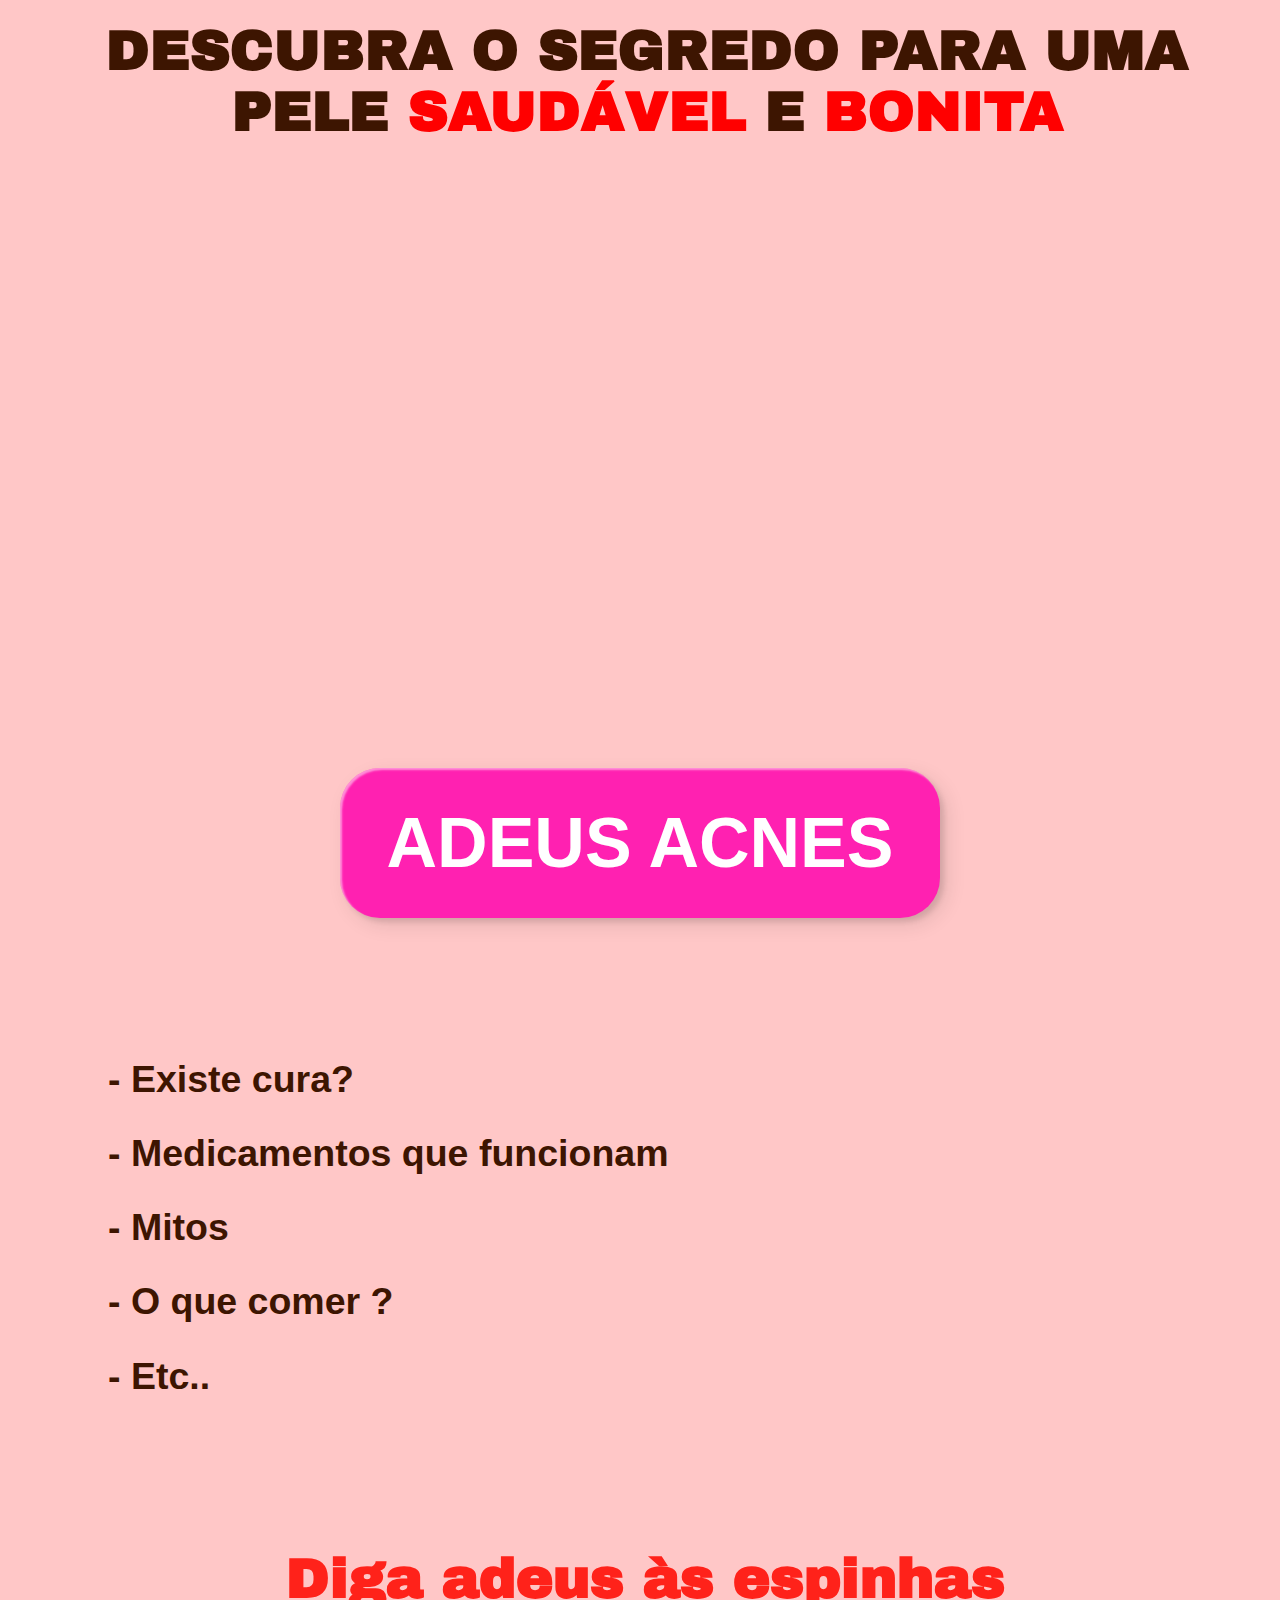
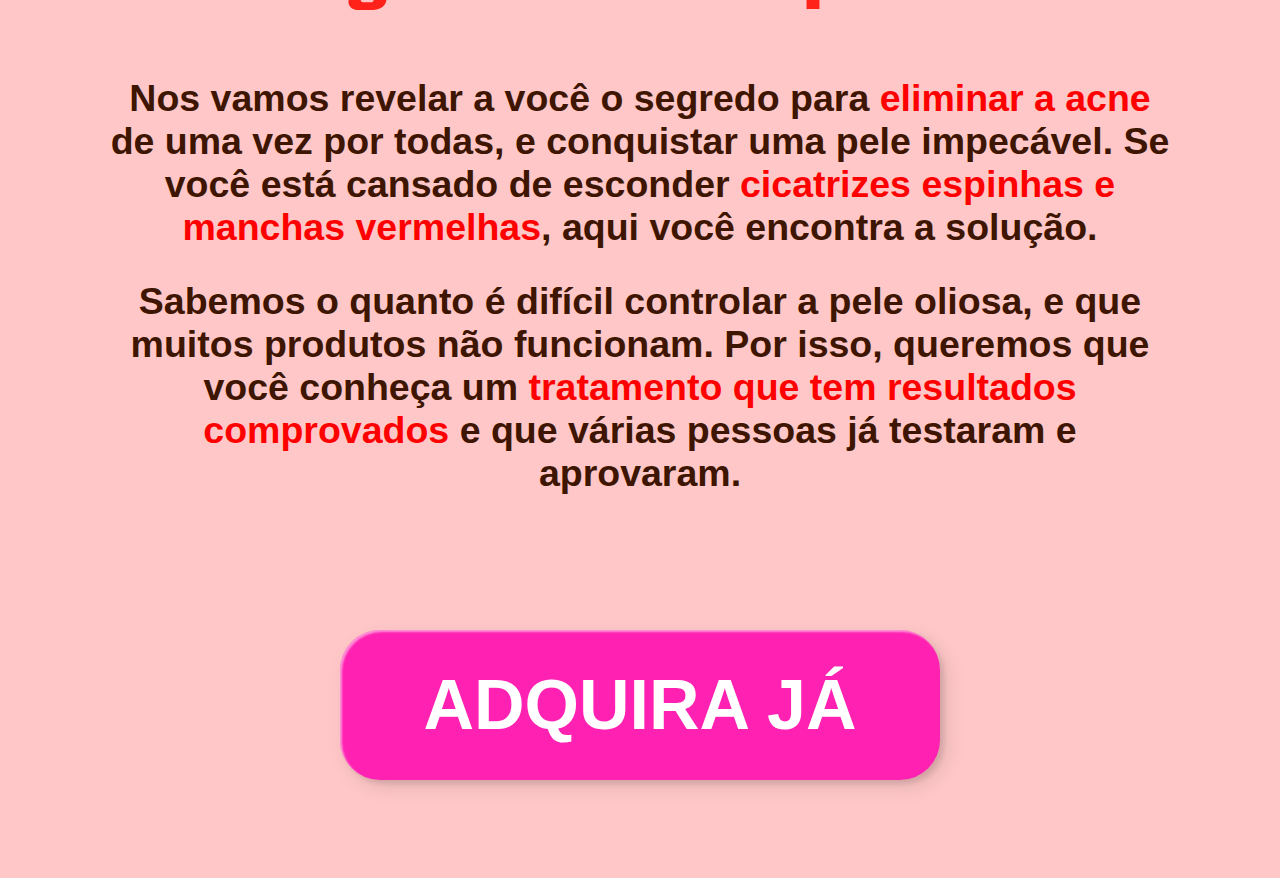
==== Matheus Daniel/index.html @ 59985c64 "Add files via upload" ====
<html>
<head>
 

     <!--chama o css-->
     <link rel="stylesheet" href="acneclear.css">

     <!--design responsivo-->
     <meta name="viewport" content="width-device-width, initial-scale-1.0, shrink-to-fit">

     <!--Tag que permite que as palavras tenham acentuação-->
     <meta charset=" UTF-8">


      <!--dominio da pagina-->
     <title>acneclear.store</title>


    <!--cor da pagina-->
    <style>
      body{
            background-color: #ffc7c7;

      }

    </style>

 <!--Desing responsivo-->
    <style>
 
      button {
        font-size: 70px


      }



      body{
        background-image: linear-gradient(#ffc7c7,#ffc7c7);
       }


      @media screen and (max-width: 768px){
          body{
            background-image: linear-gradient(#ffc7c7,#ffc7c7);
          }
      }
     
      
      @media screen and (max-width: 600px){
          body{
            background-image: linear-gradient(#ffc7c7,#ffc7c7);
          }
      }

     ul{
         list-style: none;
         display: flex;
        justify-content: space-evenly;
        
     }

     /* Borda do vídeo */
      video{
     border: 2px solid black 2px;
      padding: 10px;
     }


      
    </style>
  
 
  
  <!-- Inclua a biblioteca da API do YouTube -->
  <!-- <script src="https://www.youtube.com/iframe_api"></script> -->
  

</head>






<body>


  <!--Div com o titulo da pagina-->
  <div style="margin-left: 15px; margin-top: 20px; margin-bottom: 100px; color: #3D1501; font-size: 28px; ;" class="header">


    <center>
     <!--titulo da pagina-->
     <div class="md"><h1>DESCUBRA O SEGREDO PARA UMA PELE <span id="fbdaIgxPyNTZnBGG" style="color:#ff0000;">SAUDÁVEL</span> E <span id="fbdaIgxPyNTZnBGG" style="color:#ff0000;">BONITA</span></h1>
    </center>
    </div>
  </div>



<!--VSL-->

<center>

<div class="video-container">

  <iframe 
      width="750" 
      height="450" 
      src="https://www.youtube.com/embed/JsHZUcptmvY?controls=0"
      frameborder="0"
      allowfullscreen>
  </iframe>

</div>



  <!--
  <iframe width="770" height="430"
    src="https://youtu.be/A15FfeJq6pQ?si=380mVRPSHqVEQYKI?playlist=tgbNymZ7vqY&loop=1">
 </iframe>
 -->

</center>

<!--Separaçao do video e do link-->
</br>
</br>


<!--Div do link do produto-->
<div style="margin-left: 0px; margin-top: 20px; margin-bottom: 120px;" class="header">


  
<!--link do produto-->
<center>

  <a style="text-decoration: none; font-size: 60px;"  href="https://pay.kiwify.com.br/iPFe6HQ">
    <button class="custom-btn btn-14"><b> ADEUS ACNES </b></button>
    <p style="font-family: Andale Mono, monospace;"></p>
   </a>
</center>
</div>

<!--Div das perguntas-->
<div style="margin-left: 100px; margin-top: 10px; margin-bottom: 120px; color: #3D1501; font-size: 25px; border-bottom: #ffffff;" class="header">



<!--Perguntas-->

<!--Existe cura?-->
<h2>- Existe cura?</h2>

<!--Medicamentos que funcionam-->
<h2>- Medicamentos que funcionam</h2>

<!--Mitos-->
<h2>- Mitos</h2>

<!--O que comer ?-->
<h2>- O que comer ?</h2>

<!--Etc..-->
<h2>- Etc..</h2>

</div>






<!--div do titulo -->
<div style="margin-left: 10px; margin-top: 150px; margin-bottom: 10px; font-size: 28px; color: #ff221a;" class="header">

<!-- 2 titulo-->
<center>
   <h1>Diga adeus às espinhas</h1>
</center>

</div>


<center>

  <div class="main">
    <b><h2>Nos vamos revelar a você o segredo para <span id="fbdaIgxPyNTZnBGG" style="color:#ff0000;">eliminar a acne</span> de uma vez por todas,
      e conquistar uma pele impecável. Se você está cansado de esconder <span id="fbdaIgxPyNTZnBGG" style="color:#ff0000;">cicatrizes
      espinhas e manchas vermelhas</span>, aqui você encontra a solução.</h2></b>


    <b><h2>Sabemos o quanto é difícil controlar a pele oliosa, e que muitos produtos não funcionam. Por isso, queremos que você conheça
      um <span id="fbdaIgxPyNTZnBGG" style="color:#ff0000;">tratamento que tem resultados comprovados</span> e que várias pessoas já testaram e aprovaram.</span></h2></b>

   </br>
   </br>
   </br>
  
    <a style="text-decoration: none; font-size: 60px;"  href="https://pay.kiwify.com.br/iPFe6HQ">
     <button class="custom-btn btn-14"><b> ADQUIRA JÁ </b></button>
     <p style="font-family: Andale Mono, monospace;"></p>
    </a>

</form>

</body>

</html>
---- Matheus Daniel/acneclear.css ----
@import url('https://fonts.googleapis.com/css2?family=Archivo+Black&display=swap');



div :id {
  width: 100px;
  height: 100px;
 display: inline-block;
 
 
 }
 
 
 
 
 .container-a{
  background-color: rgb(255, 0, 0);
 
 
 }
 
 
 .container-b{
 background-color: rgb(0, 42, 255);
 
 
 
 }


.main{
    display: inline-block;
  width: 85%;
  font-size: 25px;
  margin-bottom: 10px;
  color:#3D1501 ;

}

h1 {
   font-family: 'Archivo Black', sans-serif;
  
}

h2 {

   font-family: 'Roboto', sans-serif;
}


body {
 background-image: linear-gradient(#ffc7c7)


}

body {
  background: #e0e5ec;
}

button {
  margin: 20px;
}
.custom-btn {
  width: 130px;
  height: 40px;
  color: #fff;
  border-radius: 5px;
  padding: 10px 25px;
  font-family: 'Lato', sans-serif;
  font-weight: 500;
  background: transparent;
  cursor: pointer;
  transition: all 0.3s ease;
  position: relative;
  display: inline-block;
   box-shadow:inset 2px 2px 2px 0px rgba(255,255,255,.5),
   7px 7px 20px 0px rgba(0,0,0,.1),
   4px 4px 5px 0px rgba(0,0,0,.1);
  outline: none;
}


/* Botão CSS */
.btn-14 {
  background: rgb(0, 0, 0);
  border: none;
  z-index: 1;
}


.btn-14:after {
  position: absolute;
  content: "";
  width: 100%;
  height: 0;
  top: 0;
  left: 0;
  z-index: -1;
  border-radius: 5px;
  background-color: #ff0011;
  background-image: linear-gradient(315deg, #3cff00 0%, #000000 74%);
   box-shadow:inset 2px 2px 2px 0px rgba(255,255,255,.5)
   7px 7px 20px 0px rgba(0,0,0,.1),
   4px 4px 5px 0px rgba(0,0,0,.1);
  transition: all 0.3s ease;
}



.btn-14:hover {
  color: #000;
}
.btn-14:hover:after {
  top: auto;
  bottom: 0;
  height: 100%;
}
.btn-14:active {
  top: 2px;
}

.btn-16:hover {
  color: #000;
}
.btn-16:hover:after {
  left: auto;
  right: 0;
  width: 100%;
}
.btn-16:active {
  top: 2px;
}

body {
   background: #e0e5ec;
 }
 
 button {
   margin: 20px;
 }
 .custom-btn {
   width: 600px;
   height: 150px;
   color: #fff;
   border-radius: 40px;
   padding: 10px 25px;
   font-family: 'Lato', sans-serif;
   font-weight: 500;
   background: transparent;
   cursor: pointer;
   transition: all 0.3s ease;
   position: relative;
   display: inline-block;
    box-shadow:inset 2px 2px 2px 0px rgba(255,255,255,.5),
    7px 7px 20px 0px rgba(0,0,0,.1),
    4px 4px 5px 0px rgba(0,0,0,.1);
   outline: none;
 }
 
 .btn-14 {
   background: rgb(255, 33, 177);
   border: none;
   z-index: 1;
 }
 .btn-14:after {
   position: absolute;
   content: "";
   width: 100%;
   height: 0;
   top: 0;
   left: 0;
   z-index: -5;
   border-radius: 40px;
   background-color: #fd9d6d;
   background-image: linear-gradient(315deg, #ff278f 0%, #ff0088 74%);
    box-shadow:inset 2px 2px 2px 0px rgba(255,255,255,.5)
    7px 7px 20px 0px rgba(0,0,0,.1),
    4px 4px 5px 0px rgba(0,0,0,.1);
   transition: all 0.3s ease;
 }
 .btn-14:hover {
   color: #000000;
 }
 .btn-14:hover:after {
   top: auto;
   bottom: 0;
   height: 100%;
 }
 .btn-14:active {
   top: 2px;
 }
 
 .btn-16:hover {
   color: #000;
 }
 .btn-16:hover:after {
   left: auto;
   right: 0;
   width: 100%;
 }
 .btn-16:active {
   top: 2px;
 }

 video {

  border-radius: 10px;

 }

 
/* Estilos para larguras maiores (desktop) */
@media screen and (min-width: 768px) {
  header, nav, main, footer {
      max-width: 960px;
      margin: 0 auto;
  }
  
  nav ul {
      display: flex;
  }

  nav li {
      margin-right: 20px;
  }
}

/* Estilos para larguras menores (dispositivos móveis) */
@media screen and (max-width: 767px) {
  nav ul {
      flex-direction: column;
      align-items: center;
  }

  nav li {
      margin: 10px 0;
  }
}
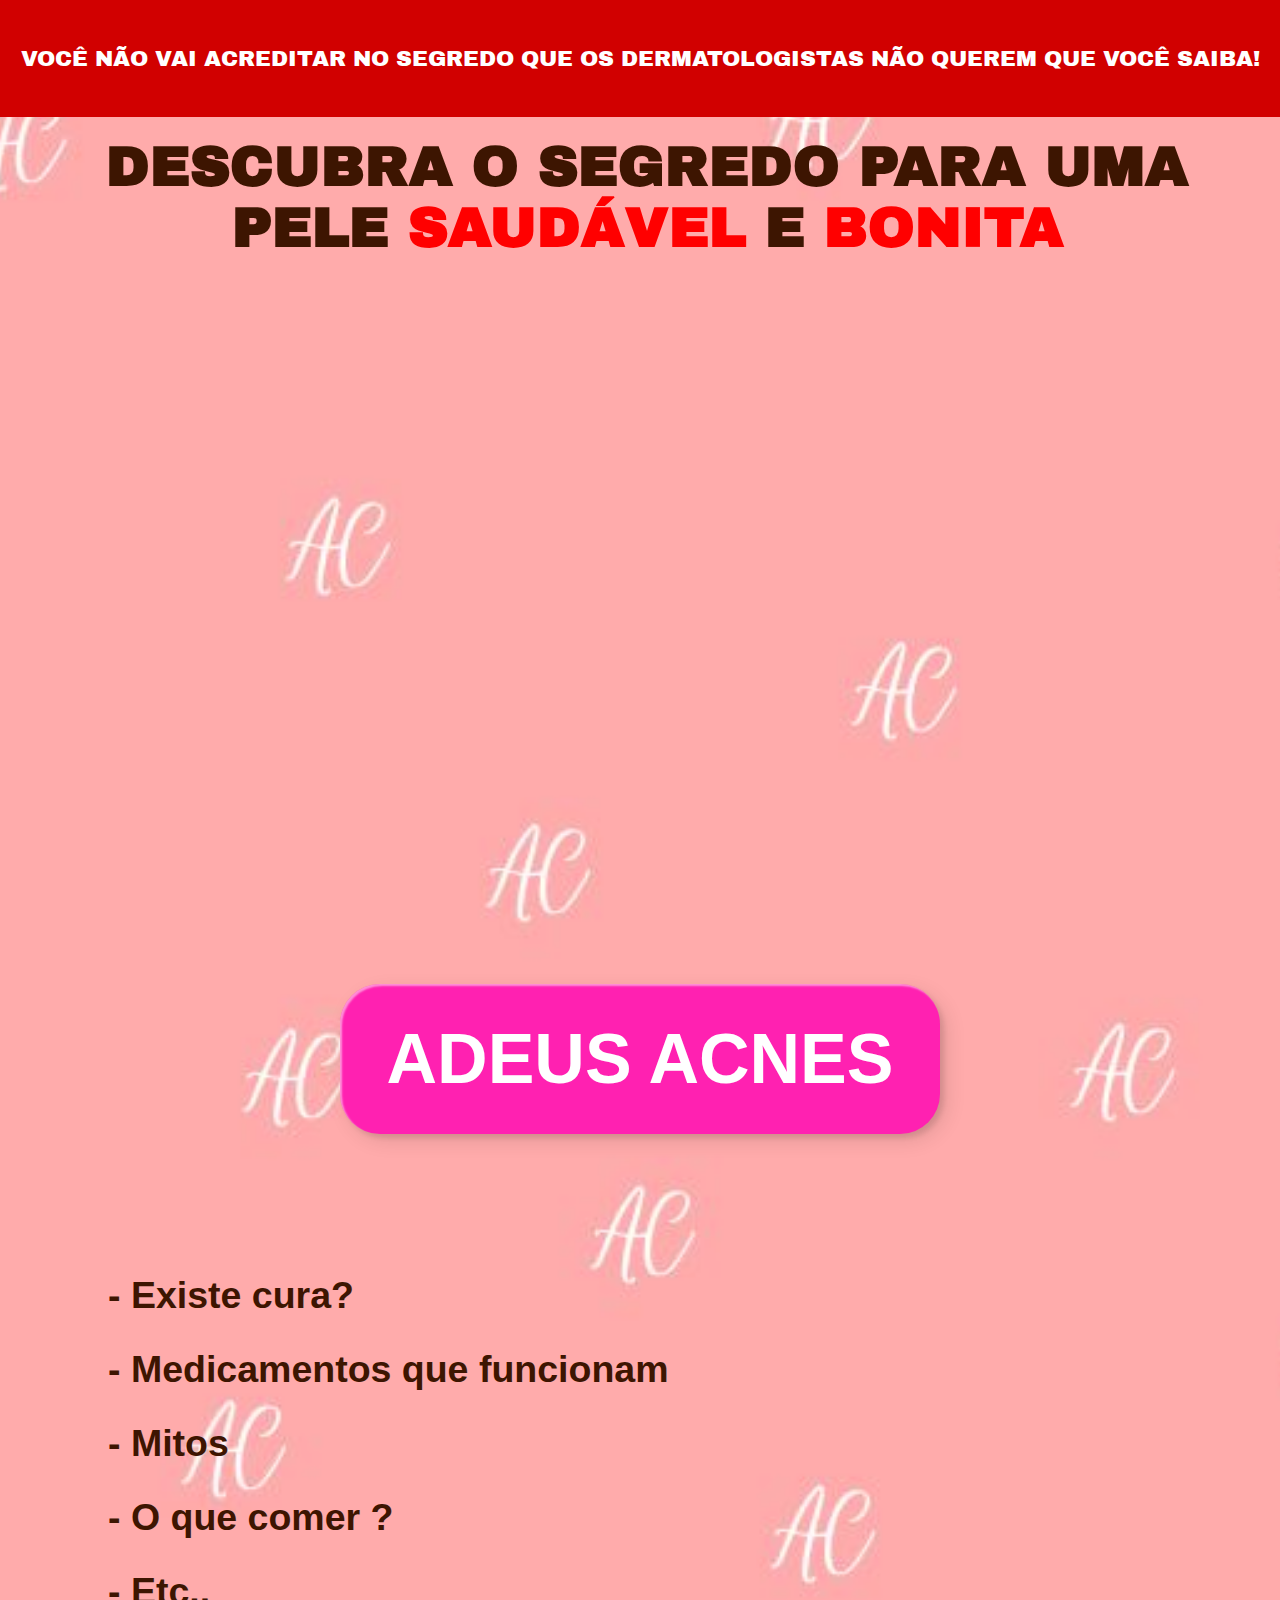
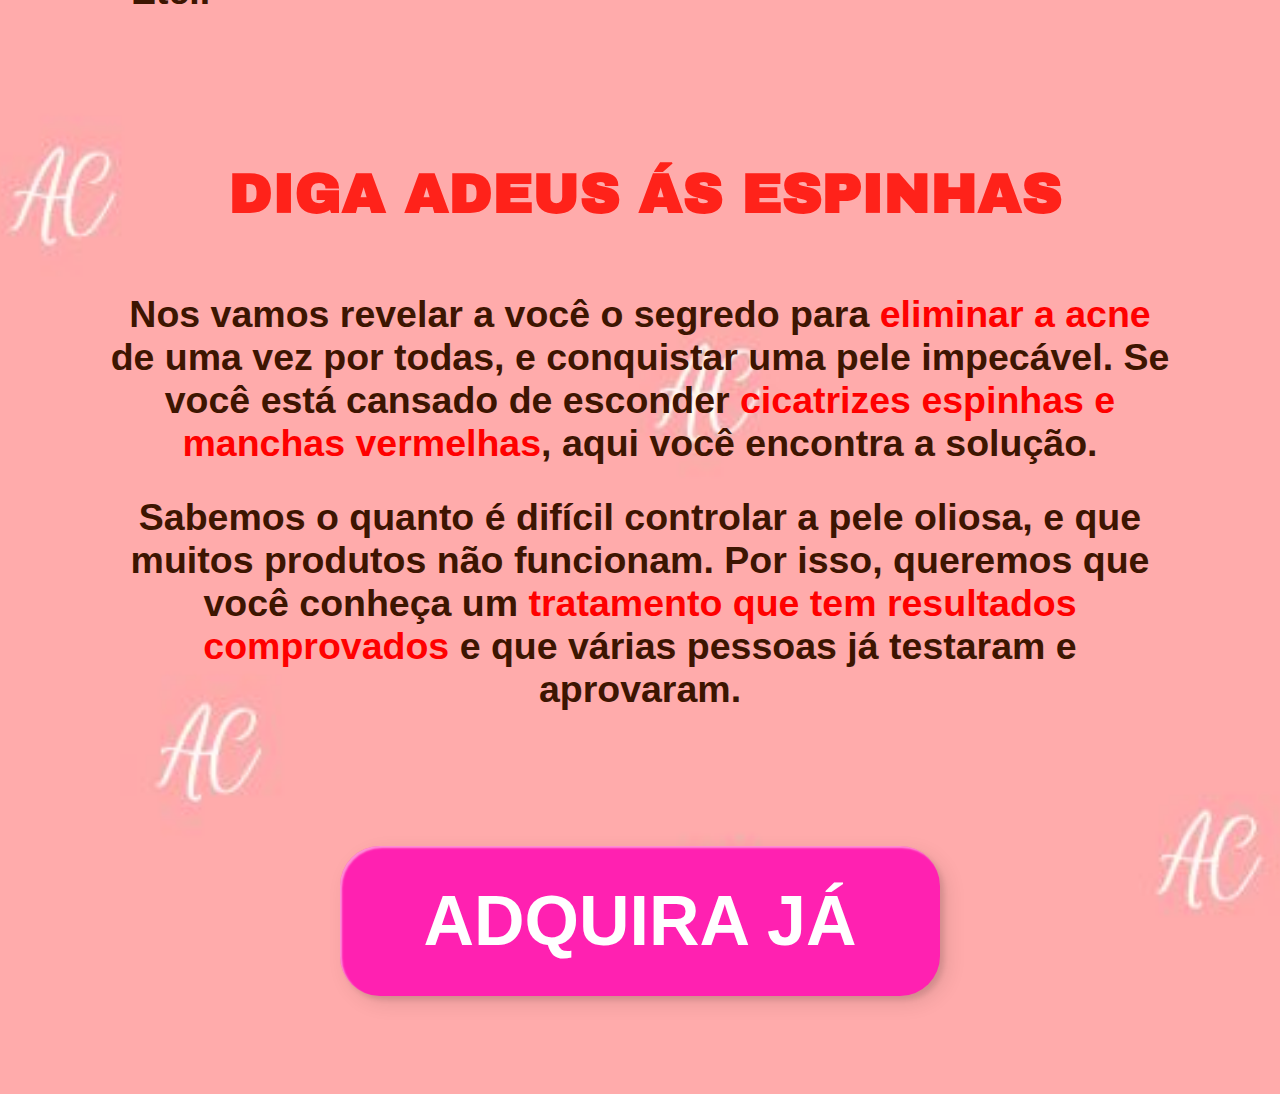
==== commit 166be64f: "Add files via upload" ====
--- a/Matheus Daniel/index.html
+++ b/Matheus Daniel/index.html
@@ -30,15 +30,14 @@
  
       button {
         font-size: 70px
-
-
-      }
-
-
-
-      body{
-        background-image: linear-gradient(#ffc7c7,#ffc7c7);
-       }
+      }
+
+      body {
+      background-image: url(img/AC.jpg);
+      background-repeat: no-repeat;
+      background-size: cover;
+      background-position: center center;
+      }
 
 
       @media screen and (max-width: 768px){
@@ -67,25 +66,38 @@
       padding: 10px;
      }
 
-
+     .div-com-nome {
+           position: absolute;
+            top: 0px;
+            left: 0px;
+            width: 100%;
+            height: 13%;
+            background-color: rgb(209, 0, 0);
+            display: flex;
+            align-items: center;
+            justify-content: center;
+        }
+        .nome {
+            font-size: 22px;
+            color: white;
+            text-transform: uppercase;
+            }
       
     </style>
   
- 
-  
-  <!-- Inclua a biblioteca da API do YouTube -->
-  <!-- <script src="https://www.youtube.com/iframe_api"></script> -->
-  
-
 </head>
-
-
-
-
-
-
 <body>
-
+    <!-- A div com plano de fundo azul -->
+    <div class="div-com-nome">
+        <!-- O nome Matheus -->
+        <div class="nome">Você não vai acreditar no segredo que os dermatologistas não querem que você saiba!</div>
+    </div>
+    
+  </br>
+</br>
+</br>
+</br>
+</br>
 
   <!--Div com o titulo da pagina-->
   <div style="margin-left: 15px; margin-top: 20px; margin-bottom: 100px; color: #3D1501; font-size: 28px; ;" class="header">
@@ -107,8 +119,8 @@
 <div class="video-container">
 
   <iframe 
-      width="750" 
-      height="450" 
+      width="950px" 
+      height="550px" 
       src="https://www.youtube.com/embed/JsHZUcptmvY?controls=0"
       frameborder="0"
       allowfullscreen>
@@ -180,7 +192,8 @@
 
 <!-- 2 titulo-->
 <center>
-   <h1>Diga adeus às espinhas</h1>
+  
+   <h1>DIGA ADEUS ÁS ESPINHAS</h1>
 </center>
 
 </div>
--- a/Matheus Daniel/acneclear.css
+++ b/Matheus Daniel/acneclear.css
@@ -6,10 +6,15 @@
   width: 100px;
   height: 100px;
  display: inline-block;
- 
- 
- }
- 
+
+ }
+ 
+ body {
+      background-image: url(img/futebol-960x540.webp);
+      background-repeat: no-repeat;
+      background-size: cover;
+      background-position: center center;
+ }
  
  
  
@@ -23,10 +28,15 @@
  .container-b{
  background-color: rgb(0, 42, 255);
  
- 
- 
- }
-
+
+ }
+
+ .nome{
+
+  font-family: 'Archivo Black', sans-serif; 
+
+
+ }
 
 .main{
     display: inline-block;
